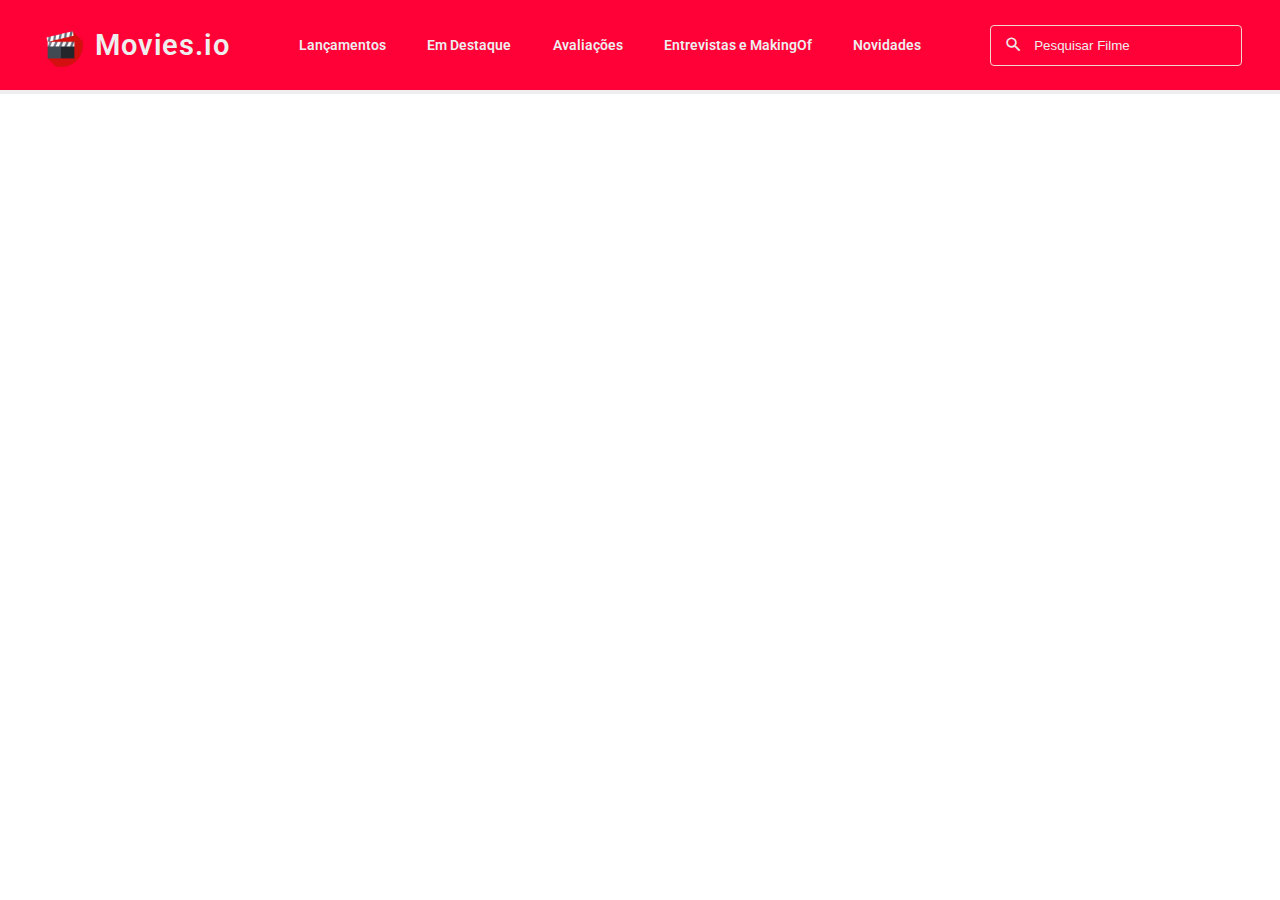
==== src/movie.html @ 468e045f "request api / showing in front" ====
<!DOCTYPE html>
<html lang="pt-BR">
<head>
    <meta charset="UTF-8">
    <meta http-equiv="X-UA-Compatible" content="IE=edge">
    <meta name="viewport" content="width=device-width, initial-scale=1.0">
    <title>Movies.io</title>
    <link rel="preconnect" href="https://fonts.gstatic.com">
    <link href="https://fonts.googleapis.com/css2?family=Roboto:wght@300;500;700&display=swap" rel="stylesheet">

    <link rel="stylesheet" href="../public/styles/global.css">
    <link rel="stylesheet" href="../public/styles/header.css">
    <link rel="stylesheet" href="../public/styles/release-section.css">
    <link rel="stylesheet" href="../public/styles/featured-section.css">
    <link rel="stylesheet" href="../public/styles/review-section.css">
    <link rel="stylesheet" href="../public/styles/interviews-section.css">
    <link rel="stylesheet" href="../public/styles/news-section.css">
    <link rel="stylesheet" href="../public/styles/media.css">
    <link rel="stylesheet" href="../public/styles/movie.css">
    
    

    <link rel="stylesheet" href="https://stackpath.bootstrapcdn.com/font-awesome/4.7.0/css/font-awesome.min.css">
    <link href="https://fonts.googleapis.com/icon?family=Material+Icons" rel="stylesheet">
    <link rel="shortcut icon" href="../public/assets/favicon.png" type="image/x-icon">

</head>
<body>
    <header>
        <a href="index.html">
            <div class="logo-container">
                <img src="../public/assets/logo.png" alt="Logo">
                <h1 class="logo">Movies.io</h1>
            </div>
        </a>
        <div class="menu-section">
            <div class="menu-toggle">
                <div class="one"></div>
                <div class="two"></div>
                <div class="three"></div>
            </div>
            <nav class="links">
                <ul>
                    <a href="#released"><li>Lançamentos</li></a>
                    <a href="#featured"><li>Em Destaque</li></a>
                    <a href="#reviews"><li>Avaliações</li></a>
                    <a href="#interviews"><li>Entrevistas e MakingOf</li></a>
                    <a href="#news"><li>Novidades</li></a>
                            
                </ul>
            </nav>
        </div>
        
        <div class="filter">
            <i class="material-icons">search</i>
            <input class="search" type="text" placeholder="Pesquisar Filme" >
        </div>
    </header>

    <section classs="movie-area">
        <img src="" alt="">
        <div class="info">
            <h1 class="title"></h1>
            <div class="description"></div>
            
        </div>
    </section>


    <footer>
        <p>&copy; Copyright 2020 - Disciplina de Desenvolvimentos de Interface Web - </p>
        <p class="spotlight">ICEI PUC Minas</p>
    </footer>

</body>
</html>
---- public/styles/global.css ----
:root{
    --header:#C0C0C0;
    --body:#EEEEEE;
    --text:#2c2a2a;
    --title:#1D2E41;
    --primary-color:#FF0037;
}

*{
    margin: 0;
    padding: 0;
    box-sizing: border-box;
}

html{
    scroll-behavior: smooth;
}

body{
    font-family: "Roboto" , Helvetica, sans-serif;
    color: var(--text);
    font-size: 62.5%;
    min-height: 100vh;
}

a{
    color: var(--text);
    text-decoration: none;
}

li{
    list-style: none;
    color: var(--body);
    
}

select{
    -webkit-appearance: none;
    -moz-appearance: none;
    appearance: none;
}

p{
    color: var(--text);
}

footer{
    margin-top: auto;
    width: 100%;
    display: flex;
    padding: 32px;
    background: var(--body);
    justify-content: center;
    align-items: center;
}

footer p{
    font-size: 1rem;
    color: #484F57;
}

footer p.spotlight{
    color: var(--title);
    margin-left: .6rem;
    font-weight: 600;
}
---- public/styles/header.css ----
header{
    width: 100%;
    top: 0;
    left: 0;
    min-height: 10vh;
    padding: 12px 24px;
    background: var(--primary-color);
    position: fixed;
    z-index: 2;
    display: grid;
    grid-template-columns:220px 1fr 280px;
    align-items: center;
}

/* Logo */

header .logo-container{
    display: flex;
    width: 100%;
    align-items: center;
    justify-content: center;
}

header .logo-container h1{
    font-size: 1.8rem;
    font-weight: 600;
    margin-left: .8rem;
    letter-spacing: .8px;
    color: var(--body);
}

header .logo-container img{
    width: 20%;
}

/* Navegação */ 

nav.links {
    display: flex;
    align-items: center;
    justify-content: center;
}

nav.links ul{
    display: flex;
    justify-content: space-between;
    width: 85%;
}

nav.links ul a{
    font-size: .9rem;
    font-weight: 600;
    color: var(--body);
    position: relative;

}

nav.links ul a::after{
    content:"";
    width: 0;
    height: 3px;
    position: absolute;
    bottom: -5px;
    left:0;
    background: var(--primary-color);
}

nav.links ul a:hover::after{
    width: 100%;
    transition: all 300ms ease-in-out;

}
/* Filtro */

header .filter{
    display:flex;
    align-items: center;
    justify-content: center;
    position: relative;
}

header .filter .search{
    padding: 12px 24px;
    width: 90%;
    border-radius: 4px;
    border: 1px solid #f7d5d5;
    background: none;
    color: var(--text);
    outline: none;
    box-shadow: 2px 2px 4px -4px rgba(0, 0, 0, 0.4);
    color: var(--body);
}

header .filter:focus-within .search::placeholder{
    visibility: hidden;
}


header .filter .search::placeholder{
    color: var(--body);
    padding-left: 1.2rem;
}


header .filter i{
    position: absolute;
    top: 50%;
    left: 10%;
    transform: translateY(-50%);
    font-size: 1.2rem;
    font-weight: 300;
    color: var(--body);
    transition: transform 200ms  ease;
}

header .filter:focus-within i{
    transform: translate(-50%,-50%);
}
---- public/styles/release-section.css ----
.release-section{
    margin-top: 10vh;
    min-height: 90vh;
    width: 100%;
    background: var(--body);
    display: grid;
    grid-template-rows: 80px 1fr 80px;
}

.release-section .title{
    align-self: center;
    justify-self: center;
}

.release-section h1{
    font-size: 1.8rem;
    font-weight: 600;
    color: var(--title);
}

.release-section .content{
    display: grid;
    grid-template-columns: repeat(auto-fit,minmax(450px,1fr));
    gap: 18px;
    padding: 1.2rem 2.2rem;
}

.release-section .content .video{
    width: 100%;
}

.release-section .content .video iframe{
    width: 100%;
}
.release-section .info{
    display: grid;
    grid-template-rows: 40px 100px 20px 60px 40px;
    gap:20px;
    max-width: 960px;
    width: 100%;
}

.release-section .info .sinopse,
.release-section .info .staff,
.release-section .info .rating{
    font-size: 1rem;
}

.release-section .info .drp{
    display: flex;
    justify-content: space-between;
    font-size: .9rem;
}


.release-section .info .staff > p{
    margin-bottom: .8rem;
}

.outlined{
    color:#52525285;
}


.release-section .carousel{
    display: flex;
    align-items: flex-start;
    justify-content: center;
}

.release-section .carousel ul{
    display: flex;
    justify-content: space-between;
    width: 8%;
}

.release-section .carousel ul li input{
    width: 1rem;
    height: 1rem;
    position: relative;
    cursor: pointer;
}

.release-section .carousel ul li input::before{
    content:"";
    background: #C6C6C6;
    top: 0;
    left: 0;
    width: 100%;
    height: 100%;
    position: absolute;
    border-radius: 50%;
    transition: background 200ms ease;

}

.release-section .carousel ul li input:checked::before{
    background: #525252;
}
---- public/styles/featured-section.css ----
.featured-section{
    min-height: 80vh;
    width: 100%;
    display: grid;
    grid-template-rows: 40px 1fr 100px;
    gap: 24px;
    margin-top: 10vh;
    padding: 0 7rem;
}

.featured-section .header-section{
    display: flex;
    justify-content: space-between;
    align-items: center;
    position: relative;
}

.featured-section .header-section h1{
    font-size: 1.8rem;
    font-weight: 600;
    color: var(--title);
}

.featured-section .header-section select{
    position: relative;
}

.featured-section .header-section select,
.featured-section .header-section select option{
    width: 30%;
    padding: 12px 8px;
    border-radius: 4px;
    background: none;
    color: var(--title);
    font-size: .9rem;
    font-weight: 700;
}

.featured-section .header-section  i{
    font-size: 1.5rem;
    color: var(--title);
    position: absolute;
    right: 8px;
}

.featured-section .movies-grid{
    display: grid;
    grid-template-columns: repeat(auto-fit,minmax(200px,1fr));
    gap: 64px;
}

.featured-section .movies-grid .movie{
    width: 100%;
    position: relative;
    display: flex;
    align-self: center;
    justify-self: center;
}

.featured-section .movies-grid .movie a{
    width: 100%;
    justify-content: center;
    align-self: center;
    justify-self:center;
    align-items: center;
}

.featured-section .movies-grid .movie img{
    width: 100%;
    height: 360px;
    object-fit: cover;
}

.featured-section .footer-section,
.review-section .footer-section,
.interviews-section .footer-section{
    display: flex;
    justify-content: flex-end;
    align-items: flex-start;
}

.featured-section .footer-section button,
.review-section .footer-section button,
.interviews-section .footer-section button{
    display: flex;
    align-items: center;
    justify-content: center;
    width: 20%;
    min-width: 210px;
    border-radius: 4px;
    cursor: pointer;
    background: #525252;
    color: white;
    font-weight: 700;
    border: none;
    padding: 8px 16px;
    transition:all 300ms ease;
}

.featured-section .footer-section button:hover,
.review-section .footer-section button:hover,
.interviews-section .footer-section button:hover{
    filter: opacity(.8);
}

.featured-section .footer-section button i,
.review-section .footer-section button i{
    margin-right: .3rem;
}
---- public/styles/review-section.css ----
.review-section{
    margin-top: 5vh;
    min-height: 90vh;
    width: 100%;
    display: grid;
    grid-template-rows: 40px .9fr 100px;
    gap: 24px;
    padding: 0 7rem;
}

.review-section h1{
    font-size: 1.8rem;
    font-weight: 600;
    color: var(--title);
}


.review-section .reviews-grid{
    display: grid;
    grid-template-columns: repeat(auto-fit,minmax(350px,1fr));
    gap: 24px;
    width: 100%;
    justify-self: center;
}

.review-section .reviews-grid .review{
    display: grid;
    grid-template-rows: 80px .8fr 40px ;
    grid-template-columns: 80px 1fr;
    gap: 8px;
    align-items: flex-start;
    padding: .6rem 1.2rem;

}

.review-section .reviews-grid .review .picture img{
    object-fit: cover;
    width: 90%;
    height: 60px;
    border-radius: 50%;
}

.review-section .reviews-grid .review .info{
    display: flex;
    flex-direction: column;
    width: 100%;
}

.review-section .reviews-grid .review .info h2{
    font-size: 1.4rem;
    text-align: left;
    margin-top: 1rem;
}

.review-section .reviews-grid .review .info p{
    font-size: .8rem;
    line-height:1.1rem;
    margin-top: 2rem;
}

.review-section .reviews-grid .review .footer-review{
    grid-row: 3/4;
    grid-column: 2/3;
    display: flex;
    justify-content: space-between;
    align-items:center;
}
.review-section .reviews-grid .review .footer-review .rating{
    display: flex;
}

.review-section .reviews-grid .review .footer-review p{
    font-size: .8rem;
}
---- public/styles/interviews-section.css ----
.interviews-section{
    min-height: 90vh;
    width: 100%;
    display: grid;
    grid-template-rows: 40px 1fr 100px;
    gap: 24px;
    margin-top: 3vh;
    padding: 0 7rem;
    background:var(--body);
}

.interviews-section h1{
    font-size: 1.8rem;
    font-weight: 600;
    color: var(--title);
    margin-top: 1.2rem;
}

.interviews-section .interviews-grid{
    display:grid;
    grid-template-columns: repeat(auto-fit,minmax(250px,1fr));
    gap: 32px;
    margin-top: 2rem;
}

.interviews-section .interviews-grid .card-interview{
    display:flex;
    flex-direction: column;
    align-items: center;
    justify-content:flex-start;
}

.interviews-section .interviews-grid .card-interview .video{
    width:100%;
    flex:1;
    max-height: 217px;
}

.interviews-section .interviews-grid .card-interview .video iframe{
    width: 100%;
    height: 100%;
}

.interviews-section .interviews-grid .card-interview  .info{
    display:flex;
    flex-direction: column;
    align-items: flex-start;
    justify-content:center;
    width: 100%;
    padding: 1.2rem .1rem;
}

.interviews-section .interviews-grid .card-interview  .info .title p{
    font-size: 1.4rem;  
}

.interviews-section .interviews-grid .card-interview  .info .drp{
    display:flex;
    margin-top: 1.2rem;
    font-size: .8rem;
    flex-direction: column;
    width: 100%;

}

.interviews-section .interviews-grid .card-interview  .info .drp .dif{
    display:flex;
    justify-content: space-between;
    margin-top: 1.2rem;
}
---- public/styles/news-section.css ----
.final-section{
    min-height: 90vh;
    width: 100%;
    display: grid;
    grid-template-rows: 40px 1fr 100px;
    grid-template-columns: 2fr 1fr;

    gap: 24px;
    margin-top: 3vh;
    padding: 0 7rem;
}

.news-section h1,
.about h1,
.editorial h1{
    font-size: 1.8rem;
    font-weight: 600;
    color: var(--title);
    margin: 1.2rem 0 2rem;
}

.news-section .news-grid{
    display: grid;
    grid-template-rows: repeat(3,1fr);
    gap: 32px;
}

.news-section .news-grid .news{
    display:flex;
    align-items: center;
    justify-content: space-between;
    position: relative;
}

.news-section .news-grid .news::after{
    content:"";
    position: absolute;
    bottom: -15%;
    left: 0;
    width: 100%;
    height: 2px;
    background-color:var(--primary-color);
}

.news-section .news-grid .news:nth-child(3)::after{
    display: none;
    visibility: hidden;
}

.news-section .news-grid .news .picture{
    width: 100%;
    height: 100%;
    min-width: 200px;
    max-width: 200px;
    object-fit: cover;
}
.news-section .news-grid .news .picture img{
    width: 100%;
    height: 100%;
}

.news-section .news-grid .news .info{
    display: grid;
    grid-template-rows: 40px 1fr 30px;
    gap: 8px;
    padding-left: .8rem;
    color: black;
}

.news-section .news-grid .news .info h3{
    font-size: 1rem;
    font-weight: 600;
    color: var(--title);
}

.news-section .news-grid .news .info p{
    font-size: 0.75rem;
}

.news-section .news-grid .news .info .tags{
    display: flex;
    align-items: center;
    justify-content: space-between;
    width: 50%;
}

.news-section .news-grid .news .info .tags p{
    padding: 8px 12px;
    background: #828282;
    color: #F9F9F9;
    border-radius: 24px;
    font-weight: 600;
}

.about{
    text-align: left;
}

.about .info{
    font-size: 1rem;
    
}

.about .editorial span{
    display: flex;
    justify-content: left;
    font-size: .9rem;
    align-items: center;
}

.about .editorial span i{
    color: var(--title);
    margin-right: .4rem;
}

.about .social-medias {
    margin-top: 2rem;
}

.about .social-medias h3,
.about .social-medias .socials span{
    color:var(--title);
    font-size:1.3rem;
}

.about .social-medias .socials span{
    font-size: 2rem ;
    cursor: pointer;
}

.about .social-medias .socials {
    margin-top: 1rem;
    display: flex;
    justify-content: space-between;
    width: 30%;
}
---- public/styles/media.css ----
@media(max-width:1200px){
    html{
        font-size:85%;
    }
}

@media(max-width:1057px){


    
    header{
        grid-template-columns: 220px 1fr 80px;
    }
    /* Links */

    .menu-section{
        grid-column: 3/4;
        display:flex;
        justify-content:flex-end;
        margin-bottom: 8px;
    }

    .menu-toggle{
        width: 40px;
        height: 30px;

    }

    nav.links{
        display:none;
    }


    .one,.two,.three{
        background-color:var(--title);
        height: 5px;
        width: 100%;
        margin: 6px auto;
        transition-duration: 300ms;

    }

    .menu-section.on{
        position: absolute;
        top: 0;
        right: -30%;
        background-color: var(--header);
        width: 150vw;
        height:100vh;
        z-index: 20;
        display: flex;
        justify-content: center;
        align-items: center;
        padding-left: 60vw;
    }

    .menu-section.on .links{
        display: block;
    }
    
    .menu-section.on .links ul{
        display: block;
        text-align:center;
    }

    .menu-section.on .links ul a{
        transition-duration: 500ms;
        color: var(--title);
        font-size: 3rem;
        line-height: 8rem;
        display: block;
    }

    
    .menu-section.on .menu-toggle{
        position:absolute;
        right:25px;
        top: 15px;
    }

    .menu-section.on .menu-toggle .one{
        transform:rotate(45deg) translate(7px , 7px);
    }

    .menu-section.on .menu-toggle .two{
        opacity: 0;
    }

    .menu-section.on .menu-toggle .three{
        transform:rotate(-45deg) translate(8px , -9px);
    }

    /* Filtro */

    .filter{
        grid-column: 2/3;
        grid-row: 1/2;
    }

    header .filter .search::placeholder{
        color: var(--text);
        padding-left: 1.6rem;
    }
}

@media (max-width:980px){
    .release-section .info{
        text-align: center;
    }
    .final-section{
        display: block;
    }
}

@media (max-width:735px){
    .review-section .reviews-grid .review .footer-review {
        margin-top: 2rem;
    }
}
---- public/styles/movie.css ----
.movie-area{
    width: 100%;
    background: red;
    height: 320px;   
}
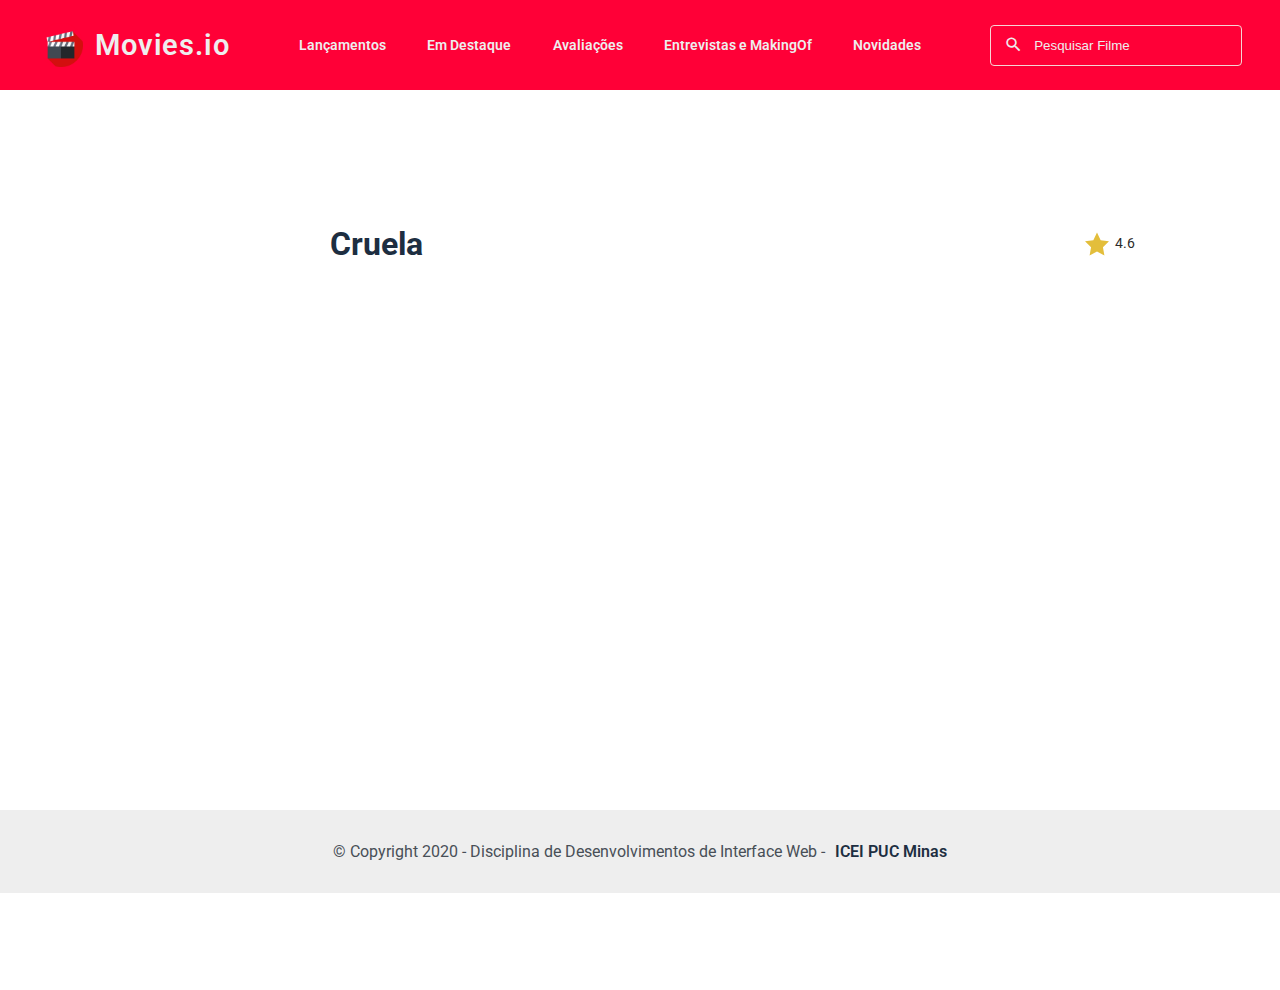
==== commit 365691f8: "estilizaçao/api/estrutura da pagina movies" ====
--- a/src/movie.html
+++ b/src/movie.html
@@ -57,11 +57,20 @@
         </div>
     </header>
 
-    <section classs="movie-area">
-        <img src="" alt="">
+    <section class="movie-area">
+        <img src="https://www.themoviedb.org/t/p/w600_and_h900_bestv2/ljPHd7WiPVKmuXi1hgQUpZQslbC.jpg" alt="">
         <div class="info">
-            <h1 class="title"></h1>
-            <div class="description"></div>
+            <div class="header">
+                <h1 class="title">Cruela</h1>
+                <div class="rate">
+                    <img src="../public/assets/star.svg" alt="Nota de Avaliação">
+                    <p>4.6</p>
+                </div>
+            </div>
+
+            <div class="description">
+                <p></p>
+            </div>
             
         </div>
     </section>
@@ -71,6 +80,8 @@
         <p>&copy; Copyright 2020 - Disciplina de Desenvolvimentos de Interface Web - </p>
         <p class="spotlight">ICEI PUC Minas</p>
     </footer>
+    <script src="./api.js"></script>
+    <script src="./index.js"></script>
 
 </body>
 </html>--- a/public/styles/global.css
+++ b/public/styles/global.css
@@ -40,6 +40,10 @@
     appearance: none;
 }
 
+section{
+    min-width: 320px;
+}
+
 p{
     color: var(--text);
 }
--- a/public/styles/header.css
+++ b/public/styles/header.css
@@ -62,7 +62,7 @@
     position: absolute;
     bottom: -5px;
     left:0;
-    background: var(--primary-color);
+    background: var(--title);
 }
 
 nav.links ul a:hover::after{
--- a/public/styles/featured-section.css
+++ b/public/styles/featured-section.css
@@ -63,11 +63,19 @@
     align-self: center;
     justify-self:center;
     align-items: center;
+    transition:border 0.2s ease 0s, transform 0.2s ease 0s;
+    border: 2px solid transparent;
+    padding: .8rem 1rem;
+}
+
+.featured-section .movies-grid .movie a:hover{
+    transform: translateY(-7px);
+    border-color: var(--primary-color);
 }
 
 .featured-section .movies-grid .movie img{
     width: 100%;
-    height: 360px;
+    min-height: 320px;
     object-fit: cover;
 }
 
@@ -94,16 +102,56 @@
     font-weight: 700;
     border: none;
     padding: 8px 16px;
-    transition:all 300ms ease;
+    transition:all 300ms ;
 }
 
 .featured-section .footer-section button:hover,
 .review-section .footer-section button:hover,
 .interviews-section .footer-section button:hover{
-    filter: opacity(.8);
+    background-color: var(--primary-color);
 }
 
 .featured-section .footer-section button i,
 .review-section .footer-section button i{
     margin-right: .3rem;
+}
+
+.movie-info{
+    display: flex;
+    justify-content: center;
+    align-items: center;
+    flex-direction: column;
+    margin-top: .8rem;
+}
+
+.movie-info h2{
+    font-size: 1.1rem;
+    color: var(--primary-color);
+    text-align: center;
+}
+
+.date-rate{
+    display: flex;
+    justify-content: space-between;
+    align-items: center;
+    width: 100%;
+    margin-top: .8rem;
+}
+
+
+.movie-info .rate{
+    display: flex;
+    align-items: center;
+    justify-content:flex-end;
+
+}
+
+.movie-info div p{
+    font-size: .8rem;
+}
+
+.movie div .star{
+    width: 20px !important;
+    min-height: 20px !important;
+    margin-right: .4rem;    
 }--- a/public/styles/media.css
+++ b/public/styles/media.css
@@ -41,17 +41,17 @@
     }
 
     .menu-section.on{
-        position: absolute;
+        position: fixed;
         top: 0;
-        right: -30%;
-        background-color: var(--header);
-        width: 150vw;
+        right: 0;
+        background-color: var(--primary-color);
+        width: 100vw;
         height:100vh;
         z-index: 20;
         display: flex;
         justify-content: center;
         align-items: center;
-        padding-left: 60vw;
+        padding:4rem 0;
     }
 
     .menu-section.on .links{
@@ -59,18 +59,25 @@
     }
     
     .menu-section.on .links ul{
-        display: block;
+        display: flex;
+        flex-direction: column;
+        align-items: center;
+        justify-content:center;
+        width: 100%;
         text-align:center;
     }
 
     .menu-section.on .links ul a{
         transition-duration: 500ms;
         color: var(--title);
-        font-size: 3rem;
-        line-height: 8rem;
+        font-size: 2rem;
+        line-height: 3rem;
+        margin-bottom: 2rem;
         display: block;
     }
-
+    .menu-section.on .links ul a:last-child{
+        margin-bottom: 0;
+    }
     
     .menu-section.on .menu-toggle{
         position:absolute;
--- a/public/styles/movie.css
+++ b/public/styles/movie.css
@@ -1,5 +1,49 @@
 .movie-area{
+    padding: 2.4rem 3.2rem;   
     width: 100%;
-    background: red;
-    height: 320px;   
+    display: grid;
+    grid-template-columns: 240px 1fr;
+    align-items: center;
+    align-self: center;
+    height: 80vh;
+    margin-top: 10vh;
+}
+
+.movie-area > img{
+    height: 320px;
+}
+
+.movie-area .info{
+    display: flex;
+    align-items: center;
+    justify-content:flex-start;
+    height: 70%;
+    width: 100%;
+}
+
+.movie-area .header{
+    display: flex;
+    align-self: flex-start;
+    justify-content: space-between;
+    width: 90%;
+}
+
+.movie-area .header h1{
+    font-size: 2rem;
+    margin:0  4.8rem 0 2.4rem;
+    color: var(--title);
+}
+
+.movie-area .header .rate{
+    display: flex;
+    align-items: center;
+    justify-content: center;
+}
+
+.movie-area .header .rate p{
+    font-size: .9rem;
+}
+
+.movie-area .header .rate img{
+    margin-right: .4rem;
 }